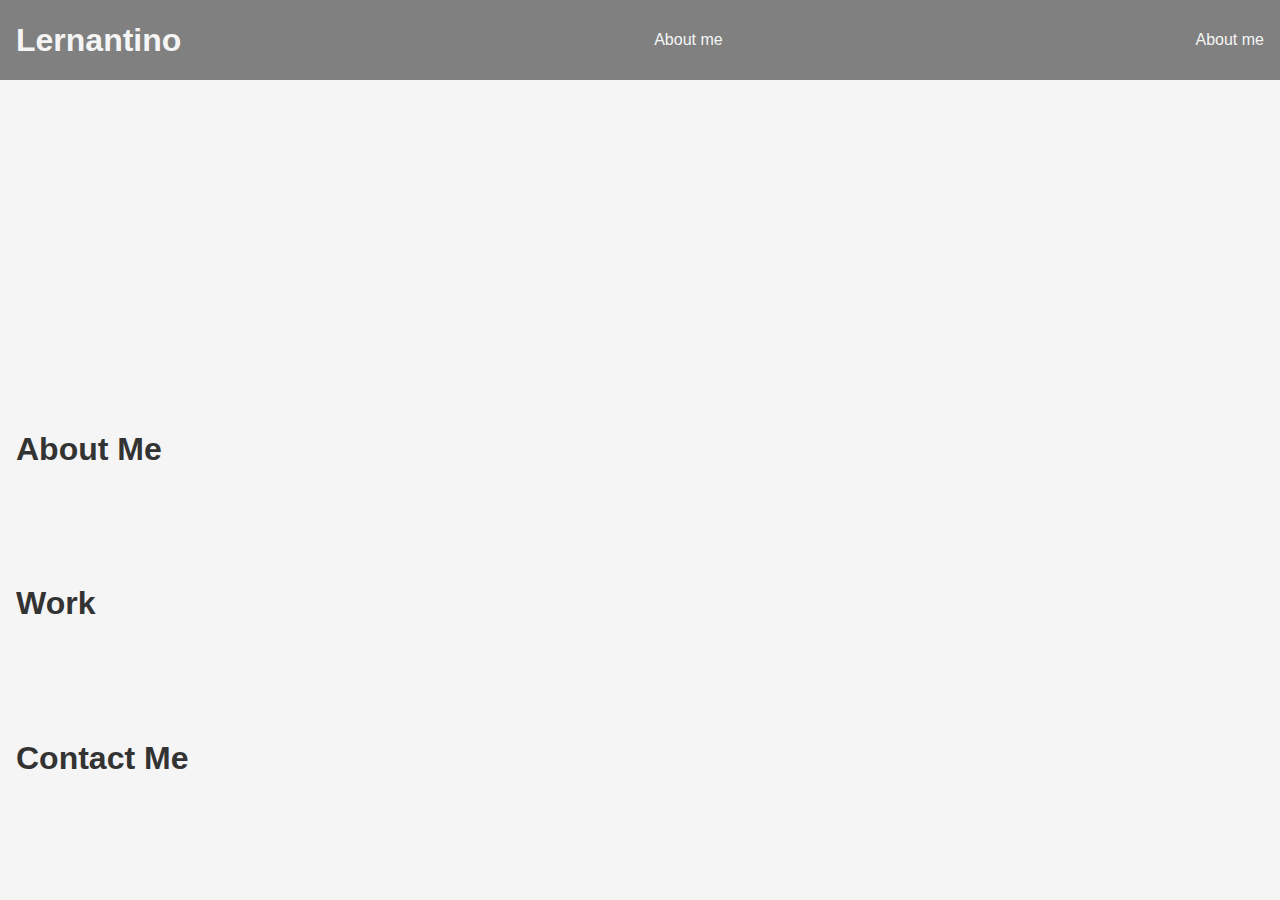
==== starter/index.html @ 3f1f84a3 "added starter code to git repo" ====
<!DOCTYPE html>
<html lang="en-gb">

<head>
  <meta charset="UTF-8">
  <meta name="viewport" content="width=device-width, initial-scale=1.0">
  <meta http-equiv="X-UA-Compatible" content="ie=edge">
  <title>Lernantino // Web Developer</title>
  <link rel="stylesheet" href="./css/style.css" />
</head>

<body>
  <!-- main logo / nav -->
  <header class = "title">
    <h1>Lernantino</h1>
    <nav> About me </nav>
    <nav> About me
    </nav>
  </header>

  <!-- hero banner -->
  <section class="hero-banner">
    <div>
      <h2>Cool subtitle here!</h2>
    </div>
  </section>

  <main class="page-wrapper">
    <!-- about me -->
    <section class="page-section" id="about">
      <h2>About Me</h2>
    </section>

    <!-- portfolio container -->
    <section class="page-section" id="work">
      <h2>Work</h2>
    </section>

    <!-- contact -->
    <section class="page-section contact" id="contact">
      <h2>Contact Me</h2>
    </section>
  </main>
</body>

</html>
---- starter/css/style.css ----
:root {
  --primary-color: #008080;
  --secondary-color: #f5f5f5;
  --text-color: #333333;
}

/* Set box-sizing for all elements */
* {
  box-sizing: border-box;
}

/* Set default styles for body */
body {
  margin: 0;
  padding: 0;
  font-family: 'Trebuchet MS', 'Lucida Sans Unicode', 'Lucida Grande', 'Lucida Sans', Arial, sans-serif;
  line-height: 1.5;
  background-color: var(--secondary-color);
  color: var(--text-color);
}

/* Set styles for the header */
.title{
  display: flex;
  justify-content: space-between;
  align-items: center;
  padding: 1rem;
  background-color: gray;
  color: var(--secondary-color);
  background-image: "./images/02-portfolio-4.jpg";
}

/* Set styles for the logo */
header h1 {
  margin: 0;
  font-size: 2rem;
  font-weight: bold;
}

/* Set styles for the navigation */
header nav {
  display: flex;
}

/* Set styles for the navigation links */
header nav a {
  display: block;
  padding: 1rem;
  color: var(--secondary-color);
  text-decoration: none;
}

/* Set styles for the active navigation link */
header nav a.active {
  background-color: var(--text-color);
  color: var(--primary-color);
}

/* Set styles for the hero banner */
.hero-banner {
  display: flex;
  justify-content: center;
  align-items: center;
  height: 30vh;
  background-image: url('./assets/images/hero-bg.jpg');
  background-size: cover;
  background-position: center;
  color: var(--secondary-color);
}

/* Set styles for the hero banner subtitle */
.hero-banner h2 {
  font-size: 2rem;
  font-weight: bold;
}

/* Set styles for the main content wrapper */
.page-wrapper {
  display: flex;
  flex-direction: column;
  padding: 1rem;
}

/* Set styles for the page sections */
.page-section {
  margin: 2rem 0;
}

/* Set styles for the section headings */
.page-section h2 {
  margin-bottom: 1rem;
  font-size: 2rem;
  font-weight: bold;
}

/* Set styles for the work section */
#work {
  display: flex;
  flex-wrap: wrap;
}

/* Set styles for the work section images */
#work img {
  margin: 0.5rem;
  width: 200px;
  cursor: pointer;
}

/* Set styles for the first work section image */
#work img:first-of-type {
  width: 300px;
}

/* Set media queries for responsive layout */
@media screen and (max-width: 768px) {
  header {
    flex-direction: column;
  }
  
  header nav {
    margin-top: 1rem;
  }
  
  .hero-banner {
    height: 50vh;
  }
  
  #work img {
    width: 100%;
  }
}



/* * {
  box-sizing: border-box;
}

body {
  margin: 0;
  padding: 0;
  font-family: 'Trebuchet MS', 'Lucida Sans Unicode', 'Lucida Grande', 'Lucida Sans', Arial, sans-serif;
  line-height: 1.5;
}

h1,
h2,
h3,
h4,
h5,
h6 {
  margin: 0;
}

p {
  margin: 0;
} */
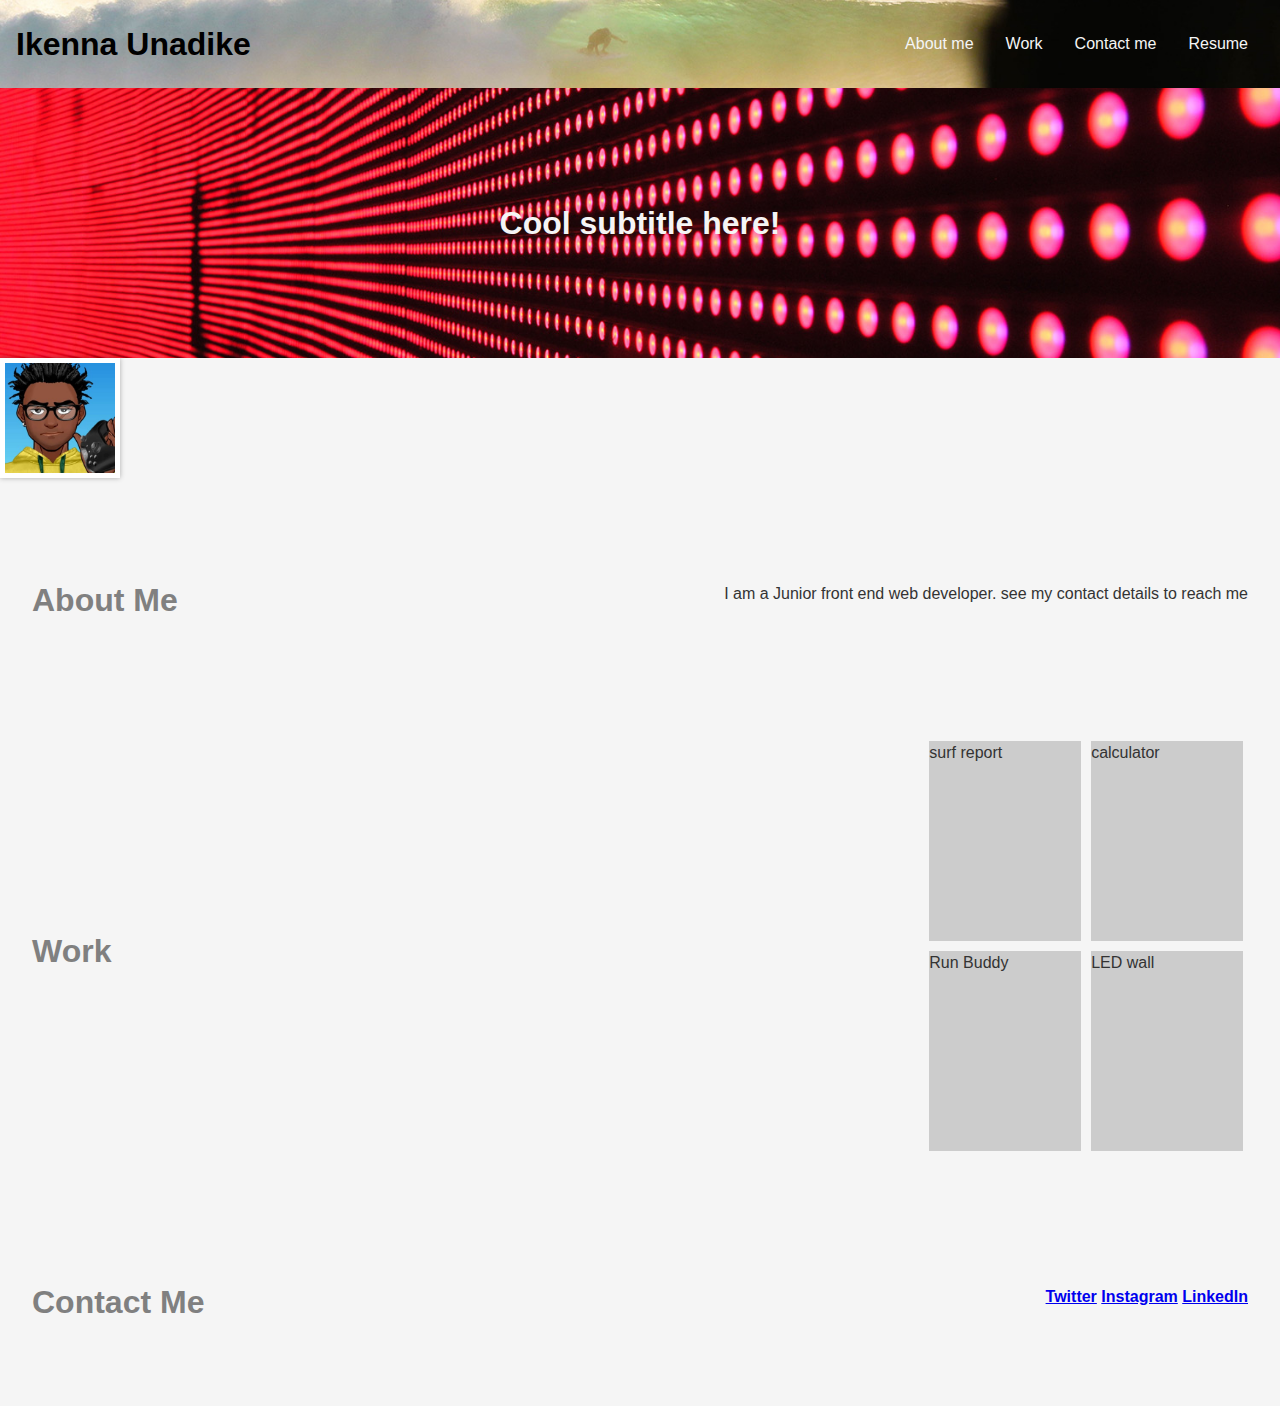
==== commit 5b6b3458: "updated html and added avatar" ====
--- a/starter/index.html
+++ b/starter/index.html
@@ -11,34 +11,56 @@
 
 <body>
   <!-- main logo / nav -->
-  <header class = "title">
-    <h1>Lernantino</h1>
-    <nav> About me </nav>
-    <nav> About me
-    </nav>
+  <header>
+    <h1>Ikenna Unadike</h1>
+    
+      <nav>
+      <a href="#about">About me</a>
+      <a href="#work">Work</a>
+      <a href="#contact">Contact me</a>
+      <a href="#Resume">Resume</a>
+      </nav>
+      
   </header>
 
+  
   <!-- hero banner -->
   <section class="hero-banner">
     <div>
       <h2>Cool subtitle here!</h2>
+      
     </div>
   </section>
+  <img src="./images/avatar.jpg" alt="my photo" id = "avatar">
 
   <main class="page-wrapper">
     <!-- about me -->
     <section class="page-section" id="about">
       <h2>About Me</h2>
+      <section id = "info"><p>I am a Junior front end web developer. see my contact details to reach me</p></section>
     </section>
 
     <!-- portfolio container -->
     <section class="page-section" id="work">
       <h2>Work</h2>
+      
+      <div class="container">
+        <div class="box">surf report</div>
+        <div class="box">calculator</div>
+        <div class="box">Run Buddy</div>
+        <div class="box">LED wall</div>
+      </div>
+      
     </section>
 
     <!-- contact -->
     <section class="page-section contact" id="contact">
       <h2>Contact Me</h2>
+      <nav>
+        <a href="https://www.twitter.com/" alt = "twitter"><strong>Twitter</strong></a>
+        <a href="https://www.instagram.com/" alt = "Instagram"><strong>Instagram</strong></a>
+        <a href="https://www.linkedin.com/" alt = "LinkedIn"><strong>LinkedIn</strong></a>
+      </nav>
     </section>
   </main>
 </body>
--- a/starter/css/style.css
+++ b/starter/css/style.css
@@ -20,14 +20,26 @@
 }
 
 /* Set styles for the header */
-.title{
+header {
   display: flex;
   justify-content: space-between;
   align-items: center;
   padding: 1rem;
-  background-color: gray;
-  color: var(--secondary-color);
-  background-image: "./images/02-portfolio-4.jpg";
+  background-color: gray; 
+  color: black; 
+  background-image: url("../images/02-portfolio-4.jpg");
+  background-size: cover; /* or "contain" depending on your desired effect */
+  background-position: center center; /* center the image both horizontally and vertically */
+  background-repeat: no-repeat; /* make sure the image is not repeated */
+}
+
+/* styling avatar */
+#avatar {
+  width: 120px; /* adjust the width of the photo */
+  height: 120px; /* adjust the height of the photo */
+  border: 5px solid #ffffff; /* add a white border around the photo */
+  box-shadow: 0px 0px 5px rgba(0, 0, 0, 0.3); /* add a subtle drop shadow */
+  justify-content: left;  
 }
 
 /* Set styles for the logo */
@@ -40,6 +52,7 @@
 /* Set styles for the navigation */
 header nav {
   display: flex;
+  margin-left: 0%;
 }
 
 /* Set styles for the navigation links */
@@ -62,7 +75,7 @@
   justify-content: center;
   align-items: center;
   height: 30vh;
-  background-image: url('./assets/images/hero-bg.jpg');
+  background-image: url('../images/02-portfolio-1.jpg');
   background-size: cover;
   background-position: center;
   color: var(--secondary-color);
@@ -84,6 +97,11 @@
 /* Set styles for the page sections */
 .page-section {
   margin: 2rem 0;
+  display: flex;
+  justify-content: space-between;
+  align-items: center;
+  padding: 1rem;
+  
 }
 
 /* Set styles for the section headings */
@@ -91,6 +109,7 @@
   margin-bottom: 1rem;
   font-size: 2rem;
   font-weight: bold;
+  color: gray;
 }
 
 /* Set styles for the work section */
@@ -100,17 +119,28 @@
 }
 
 /* Set styles for the work section images */
-#work img {
-  margin: 0.5rem;
-  width: 200px;
-  cursor: pointer;
+.container {
+  display: flex;
+  flex-wrap: wrap;
+ 
 }
+
+.box {
+  flex: 1 0 calc(50% - 10px);
+  height: 200px;
+  margin: 5px;
+  background-color: #ccc;
+}
+
 
 /* Set styles for the first work section image */
 #work img:first-of-type {
   width: 300px;
 }
 
+#tw {
+background-image: url('../images/02-portfolio-1.jpg'); 
+}
 /* Set media queries for responsive layout */
 @media screen and (max-width: 768px) {
   header {
